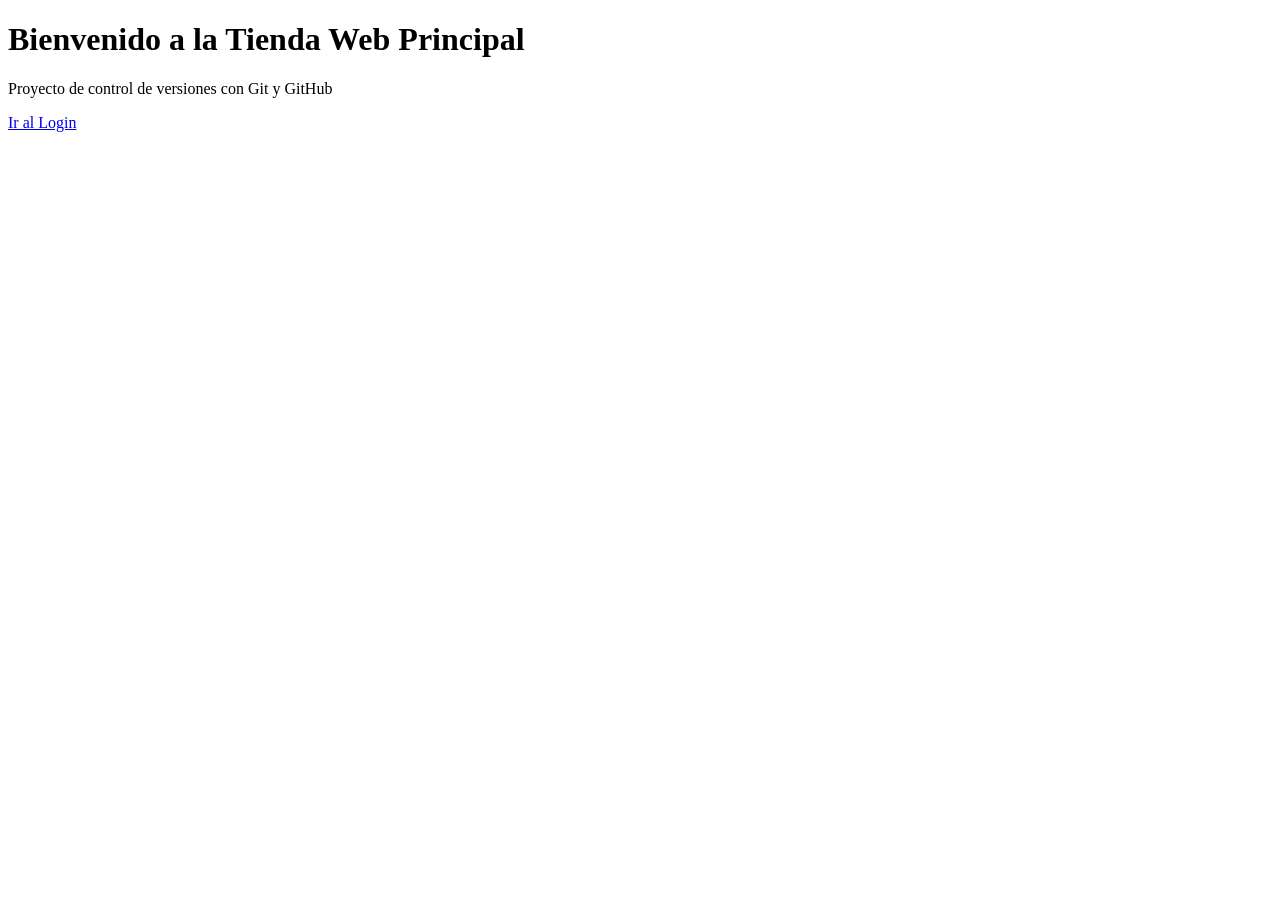
==== index.html @ 2ae9e88b "se actualiza el index.html con principal contenido" ====
<!DOCTYPE html>
<html lang="es">
<head>
    <meta charset="UTF-8">
    <meta name="viewport" content="width=device-width, initial-scale=1.0">
    <title>Mi Tienda Web - UTP</title>
</head>
<body>
    <header>
        <h1>Bienvenido a la Tienda Web Principal</h1>
        <p>Proyecto de control de versiones con Git y GitHub</p>
        <a href="login.html">Ir al Login</a>
    </header>
</body>
</html>
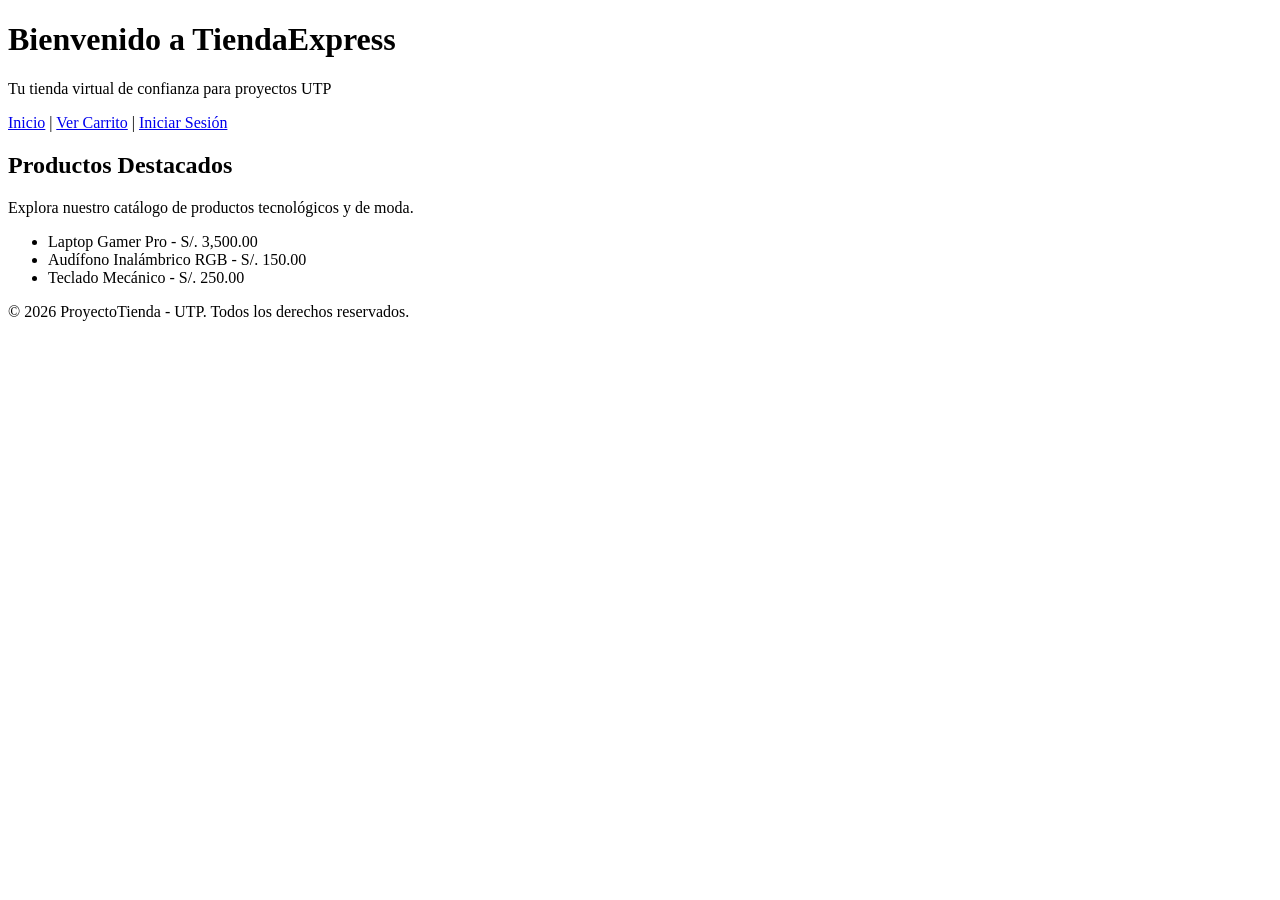
==== commit c6d4caa9: "feat: se actualiza el contenido completo de la tienda (index, carrito y login)" ====
--- a/index.html
+++ b/index.html
@@ -3,13 +3,33 @@
 <head>
     <meta charset="UTF-8">
     <meta name="viewport" content="width=device-width, initial-scale=1.0">
-    <title>Mi Tienda Web - UTP</title>
+    <title>ProyectoTienda - Inicio</title>
 </head>
 <body>
     <header>
-        <h1>Bienvenido a la Tienda Web Principal</h1>
-        <p>Proyecto de control de versiones con Git y GitHub</p>
-        <a href="login.html">Ir al Login</a>
+        <h1>Bienvenido a TiendaExpress</h1>
+        <p>Tu tienda virtual de confianza para proyectos UTP</p>
+        <nav>
+            <a href="index.html">Inicio</a> | 
+            <a href="carrito.html">Ver Carrito</a> | 
+            <a href="login.html">Iniciar Sesión</a>
+        </nav>
     </header>
+
+    <main>
+        <section>
+            <h2>Productos Destacados</h2>
+            <p>Explora nuestro catálogo de productos tecnológicos y de moda.</p>
+            <ul>
+                <li>Laptop Gamer Pro - S/. 3,500.00</li>
+                <li>Audífono Inalámbrico RGB - S/. 150.00</li>
+                <li>Teclado Mecánico - S/. 250.00</li>
+            </ul>
+        </section>
+    </main>
+
+    <footer>
+        <p>&copy; 2026 ProyectoTienda - UTP. Todos los derechos reservados.</p>
+    </footer>
 </body>
 </html>
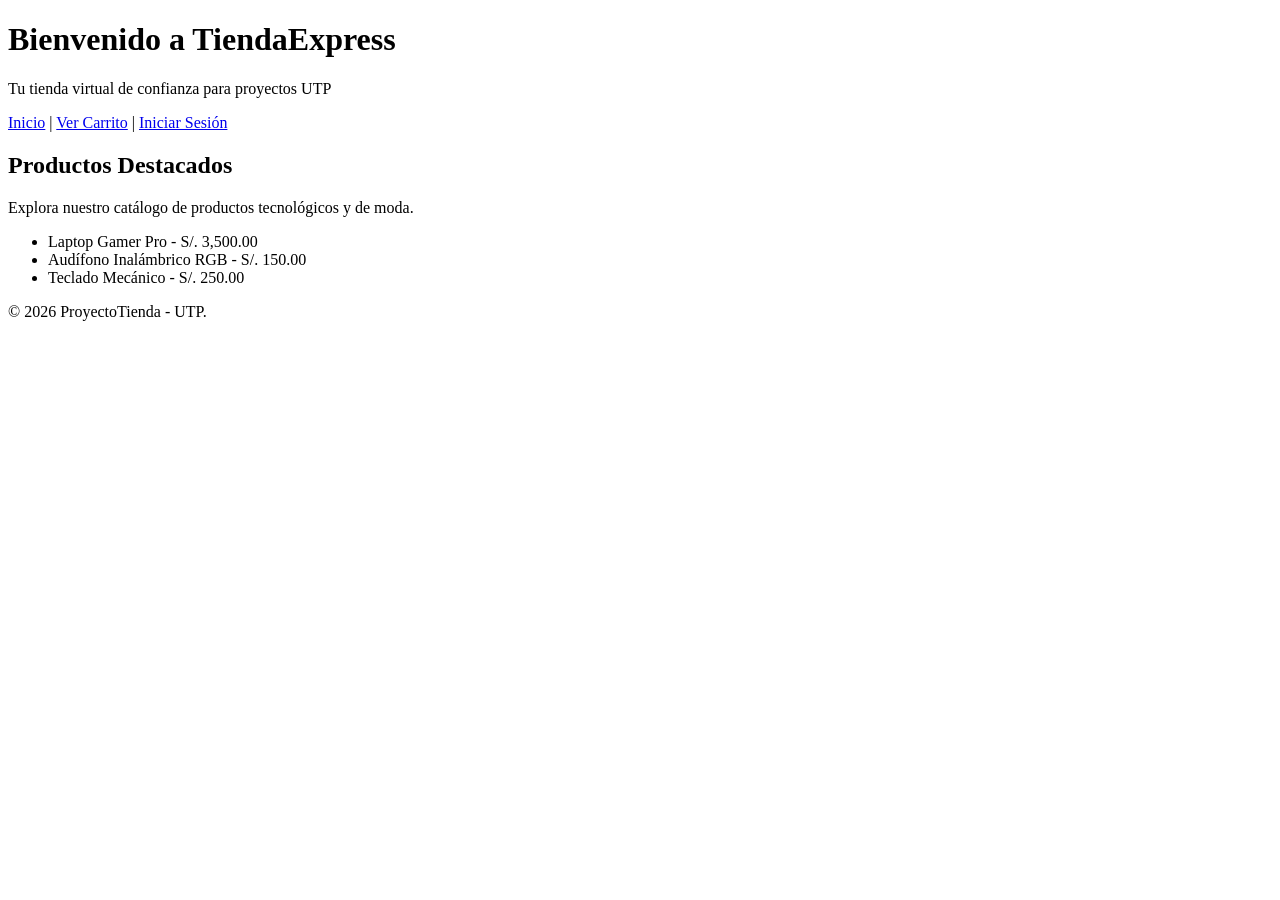
==== commit 3a4d84f7: "fix: se corrige el texto del catalogo en index.html" ====
--- a/index.html
+++ b/index.html
@@ -29,7 +29,7 @@
     </main>
 
     <footer>
-        <p>&copy; 2026 ProyectoTienda - UTP. Todos los derechos reservados.</p>
+        <p>&copy; 2026 ProyectoTienda - UTP.</p>
     </footer>
 </body>
 </html>
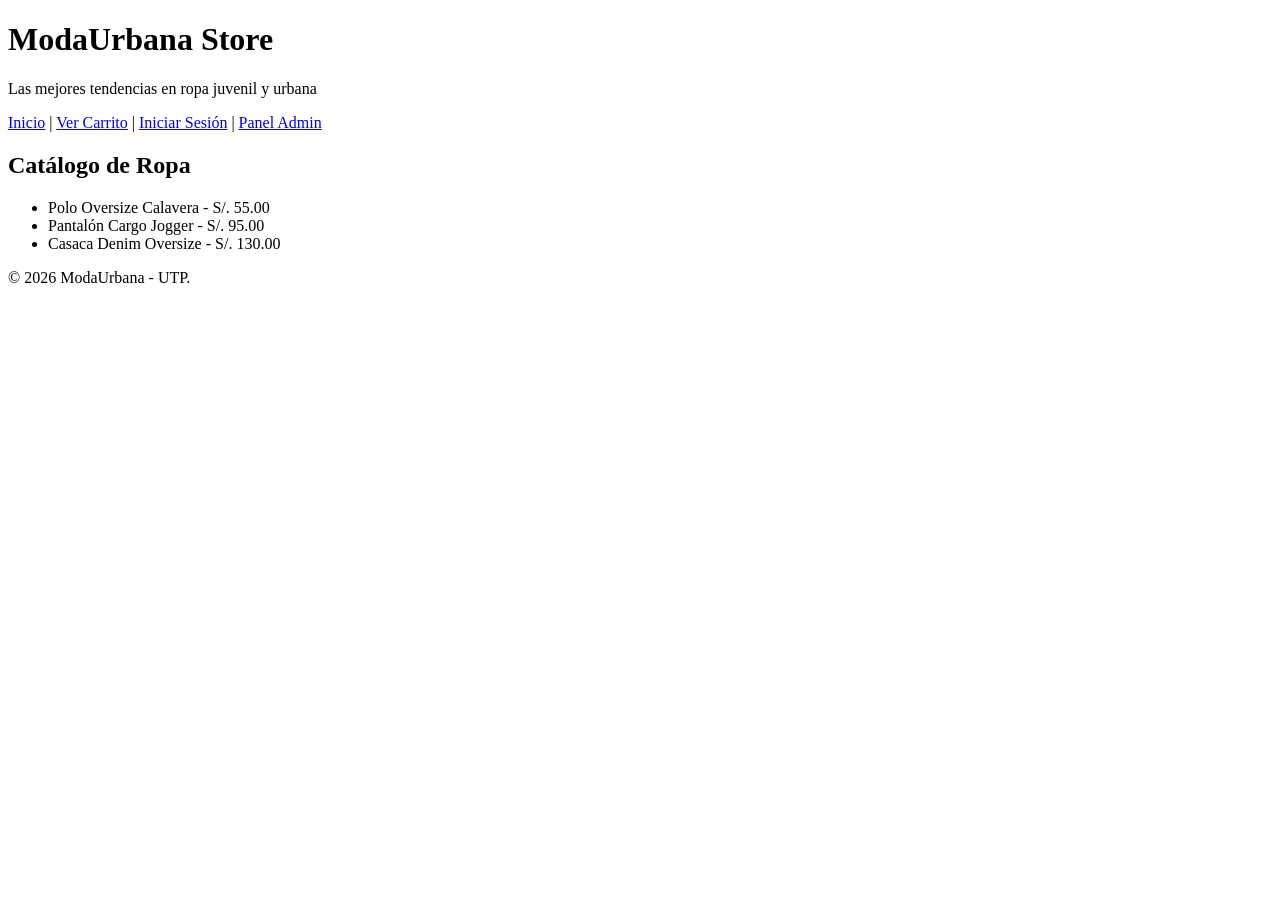
==== commit c7169b46: "fix: ultimos detalles en index.html" ====
--- a/index.html
+++ b/index.html
@@ -3,33 +3,33 @@
 <head>
     <meta charset="UTF-8">
     <meta name="viewport" content="width=device-width, initial-scale=1.0">
-    <title>ProyectoTienda - Inicio</title>
+    <title>ModaUrbana - Tienda de Ropa</title>
 </head>
 <body>
     <header>
-        <h1>Bienvenido a TiendaExpress</h1>
-        <p>Tu tienda virtual de confianza para proyectos UTP</p>
+        <h1>ModaUrbana Store</h1>
+        <p>Las mejores tendencias en ropa juvenil y urbana</p>
         <nav>
             <a href="index.html">Inicio</a> | 
             <a href="carrito.html">Ver Carrito</a> | 
-            <a href="login.html">Iniciar Sesión</a>
+            <a href="login.html">Iniciar Sesión</a> |
+            <a href="dashboard.html">Panel Admin</a>
         </nav>
     </header>
 
     <main>
         <section>
-            <h2>Productos Destacados</h2>
-            <p>Explora nuestro catálogo de productos tecnológicos y de moda.</p>
+            <h2>Catálogo de Ropa</h2>
             <ul>
-                <li>Laptop Gamer Pro - S/. 3,500.00</li>
-                <li>Audífono Inalámbrico RGB - S/. 150.00</li>
-                <li>Teclado Mecánico - S/. 250.00</li>
+                <li>Polo Oversize Calavera - S/. 55.00</li>
+                <li>Pantalón Cargo Jogger - S/. 95.00</li>
+                <li>Casaca Denim Oversize - S/. 130.00</li>
             </ul>
         </section>
     </main>
 
     <footer>
-        <p>&copy; 2026 ProyectoTienda - UTP.</p>
+        <p>&copy; 2026 ModaUrbana - UTP.</p>
     </footer>
 </body>
 </html>
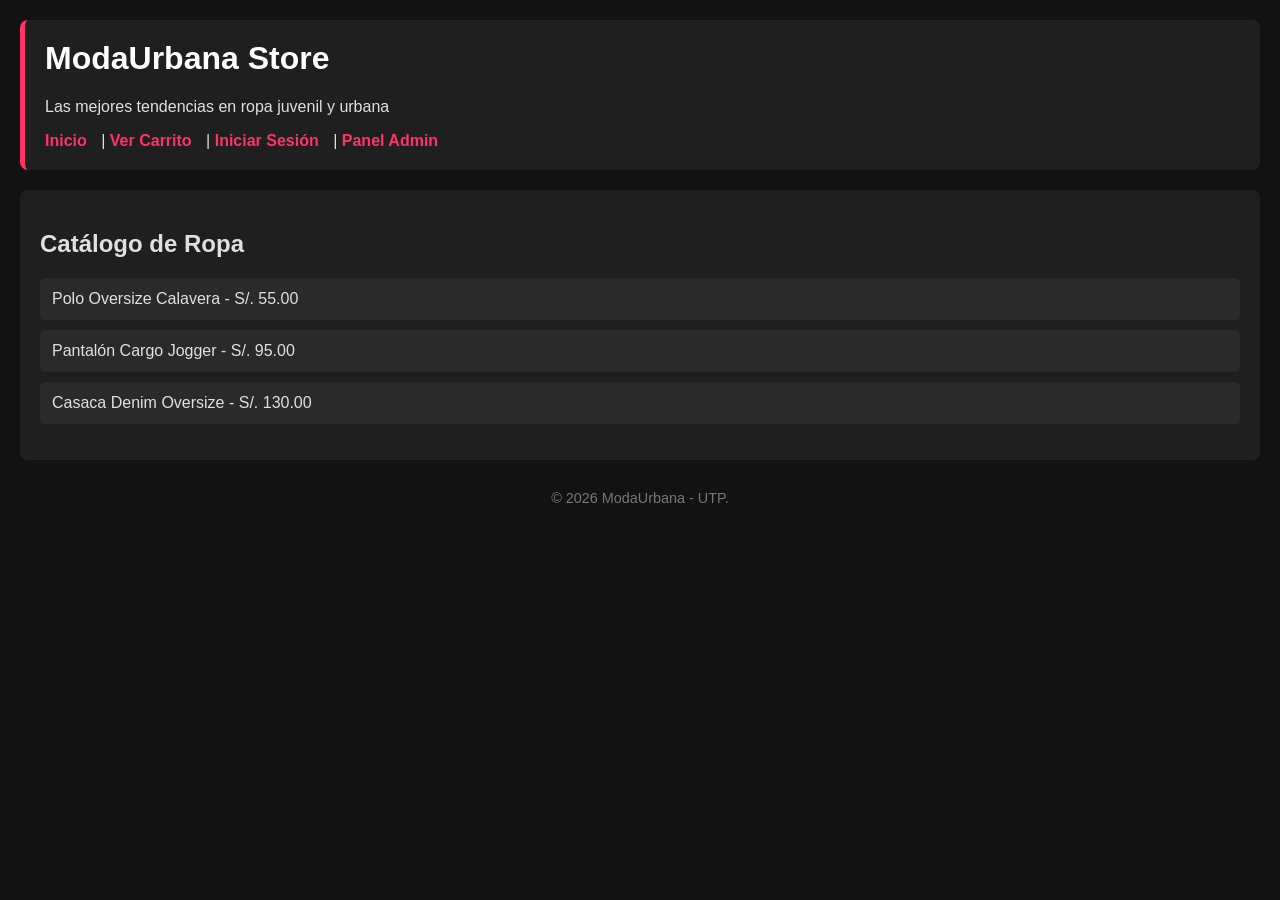
==== commit 1946aeef: "feat: Agregando el estilo para el index.html" ====
--- a/index.html
+++ b/index.html
@@ -1,6 +1,56 @@
 <!DOCTYPE html>
 <html lang="es">
 <head>
+    <style>
+    body {
+        font-family: 'Segoe UI', Tahoma, Geneva, Verdana, sans-serif;
+        background-color: #121212;
+        color: #e0e0e0;
+        margin: 0;
+        padding: 20px;
+    }
+    header {
+        background: #1f1f1f;
+        padding: 20px;
+        border-radius: 8px;
+        border-left: 5px solid #ff3366;
+    }
+    h1 {
+        color: #ffffff;
+        margin-top: 0;
+    }
+    nav a {
+        color: #ff3366;
+        text-decoration: none;
+        margin-right: 10px;
+        font-weight: bold;
+    }
+    nav a:hover {
+        text-decoration: underline;
+    }
+    main {
+        margin-top: 20px;
+        background: #1f1f1f;
+        padding: 20px;
+        border-radius: 8px;
+    }
+    ul {
+        list-style-type: none;
+        padding: 0;
+    }
+    li {
+        background: #2a2a2a;
+        margin-bottom: 10px;
+        padding: 12px;
+        border-radius: 5px;
+    }
+    footer {
+        text-align: center;
+        margin-top: 30px;
+        color: #777;
+        font-size: 0.9em;
+    }
+</style>
     <meta charset="UTF-8">
     <meta name="viewport" content="width=device-width, initial-scale=1.0">
     <title>ModaUrbana - Tienda de Ropa</title>
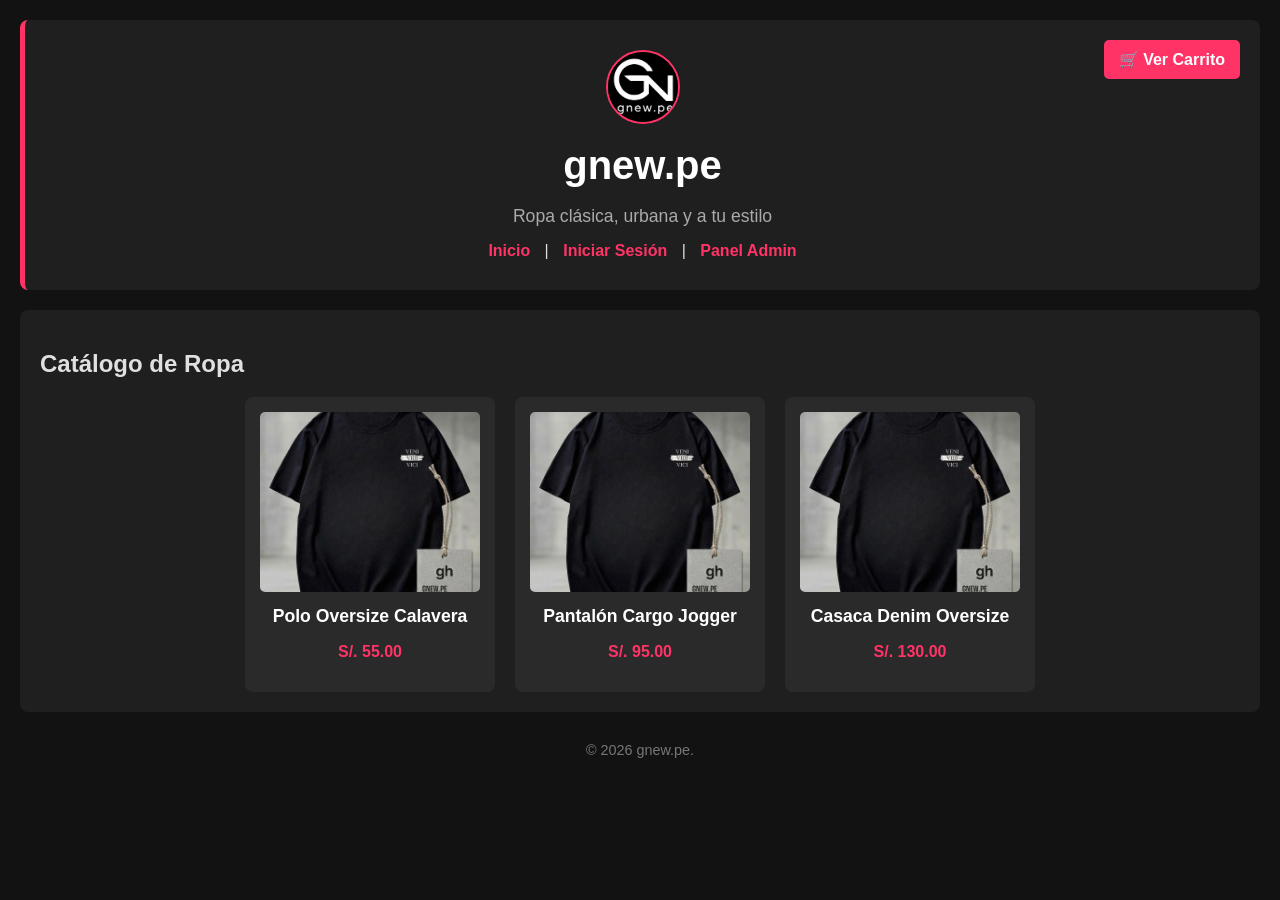
==== commit 52cdcf87: "feat: Agrengando nuevas cosas para el index.html" ====
--- a/index.html
+++ b/index.html
@@ -1,67 +1,24 @@
 <!DOCTYPE html>
 <html lang="es">
 <head>
-    <style>
-    body {
-        font-family: 'Segoe UI', Tahoma, Geneva, Verdana, sans-serif;
-        background-color: #121212;
-        color: #e0e0e0;
-        margin: 0;
-        padding: 20px;
-    }
-    header {
-        background: #1f1f1f;
-        padding: 20px;
-        border-radius: 8px;
-        border-left: 5px solid #ff3366;
-    }
-    h1 {
-        color: #ffffff;
-        margin-top: 0;
-    }
-    nav a {
-        color: #ff3366;
-        text-decoration: none;
-        margin-right: 10px;
-        font-weight: bold;
-    }
-    nav a:hover {
-        text-decoration: underline;
-    }
-    main {
-        margin-top: 20px;
-        background: #1f1f1f;
-        padding: 20px;
-        border-radius: 8px;
-    }
-    ul {
-        list-style-type: none;
-        padding: 0;
-    }
-    li {
-        background: #2a2a2a;
-        margin-bottom: 10px;
-        padding: 12px;
-        border-radius: 5px;
-    }
-    footer {
-        text-align: center;
-        margin-top: 30px;
-        color: #777;
-        font-size: 0.9em;
-    }
-</style>
     <meta charset="UTF-8">
     <meta name="viewport" content="width=device-width, initial-scale=1.0">
-    <title>ModaUrbana - Tienda de Ropa</title>
+    <title>gnew.pe - Tienda de Ropa</title>
+  <link rel="stylesheet" href="style.css">
 </head>
 <body>
-    <header>
-        <h1>ModaUrbana Store</h1>
-        <p>Las mejores tendencias en ropa juvenil y urbana</p>
-        <nav>
+    <header class="header-centrado">
+        <a href="carrito.html" class="carrito-esquina">🛒 Ver Carrito</a>
+
+        <div class="logo-container">
+            <img src="imagenes/logo.jpeg" alt="Logo gnew.pe">
+        </div>
+
+        <h1>gnew.pe</h1>
+        <p class="slogan">Ropa clásica, urbana y a tu estilo</p>
+        
+        <nav class="nav-centrado">
             <a href="index.html">Inicio</a> | 
-            <a href="carrito.html">Ver Carrito</a> | 
             <a href="login.html">Iniciar Sesión</a> |
             <a href="dashboard.html">Panel Admin</a>
         </nav>
@@ -70,16 +27,32 @@
     <main>
         <section>
             <h2>Catálogo de Ropa</h2>
-            <ul>
-                <li>Polo Oversize Calavera - S/. 55.00</li>
-                <li>Pantalón Cargo Jogger - S/. 95.00</li>
-                <li>Casaca Denim Oversize - S/. 130.00</li>
-            </ul>
+            <div class="catalogo-grid">
+                
+                <div class="producto-card">
+                    <img src="imagenes/polo vidi.jpeg" alt="Polo Oversize">
+                    <h3>Polo Oversize Calavera</h3>
+                    <p>S/. 55.00</p>
+                </div>
+
+                <div class="producto-card">
+                    <img src="imagenes/polo vidi.jpeg" alt="Pantalón Cargo">
+                    <h3>Pantalón Cargo Jogger</h3>
+                    <p>S/. 95.00</p>
+                </div>
+
+                <div class="producto-card">
+                    <img src="imagenes/polo vidi.jpeg" alt="Casaca Denim">
+                    <h3>Casaca Denim Oversize</h3>
+                    <p>S/. 130.00</p>
+                </div>
+
+            </div>
         </section>
     </main>
 
     <footer>
-        <p>&copy; 2026 ModaUrbana - UTP.</p>
+        <p>&copy; 2026 gnew.pe.</p>
     </footer>
 </body>
 </html>
--- a/style.css
+++ b/style.css
@@ -0,0 +1,115 @@
+body {
+    font-family: 'Segoe UI', Tahoma, Geneva, Verdana, sans-serif;
+    background-color: #121212;
+    color: #e0e0e0;
+    margin: 0;
+    padding: 20px;
+}
+
+header {
+    background: #1f1f1f;
+    padding: 30px 20px;
+    border-radius: 8px;
+    border-left: 5px solid #ff3366;
+    position: relative;
+}
+
+/* Estilo para centrar todo en el header como pediste */
+.header-centrado {
+    text-align: center;
+}
+
+.logo-container img {
+    height: 70px;
+    width: 70px;
+    object-fit: cover;
+    border-radius: 50%;
+    margin-bottom: 10px;
+    border: 2px solid #ff3366;
+}
+
+.slogan {
+    color: #aaa;
+    font-size: 1.1rem;
+    margin-bottom: 15px;
+}
+
+/* Carrito flotando en la esquina superior derecha */
+.carrito-esquina {
+    position: absolute;
+    top: 20px;
+    right: 20px;
+    background: #ff3366;
+    color: white;
+    padding: 10px 15px;
+    border-radius: 5px;
+    text-decoration: none;
+    font-weight: bold;
+}
+.carrito-esquina:hover {
+    background: #e02e5b;
+}
+
+h1 {
+    color: #ffffff;
+    margin: 5px 0;
+    font-size: 2.5rem;
+}
+
+nav a {
+    color: #ff3366;
+    text-decoration: none;
+    margin: 0 10px;
+    font-weight: bold;
+}
+nav a:hover {
+    text-decoration: underline;
+}
+
+main {
+    margin-top: 20px;
+    background: #1f1f1f;
+    padding: 20px;
+    border-radius: 8px;
+}
+
+/* Tarjetas de productos */
+.catalogo-grid {
+    display: flex;
+    gap: 20px;
+    flex-wrap: wrap;
+    justify-content: center;
+}
+
+.producto-card {
+    background: #2a2a2a;
+    border-radius: 8px;
+    padding: 15px;
+    width: 220px;
+    text-align: center;
+}
+
+.producto-card img {
+    width: 100%;
+    height: 180px;
+    object-fit: cover;
+    border-radius: 5px;
+}
+
+.producto-card h3 {
+    font-size: 1.1rem;
+    margin: 10px 0 5px 0;
+    color: #fff;
+}
+
+.producto-card p {
+    color: #ff3366;
+    font-weight: bold;
+}
+
+footer {
+    text-align: center;
+    margin-top: 30px;
+    color: #777;
+    font-size: 0.9em;
+}
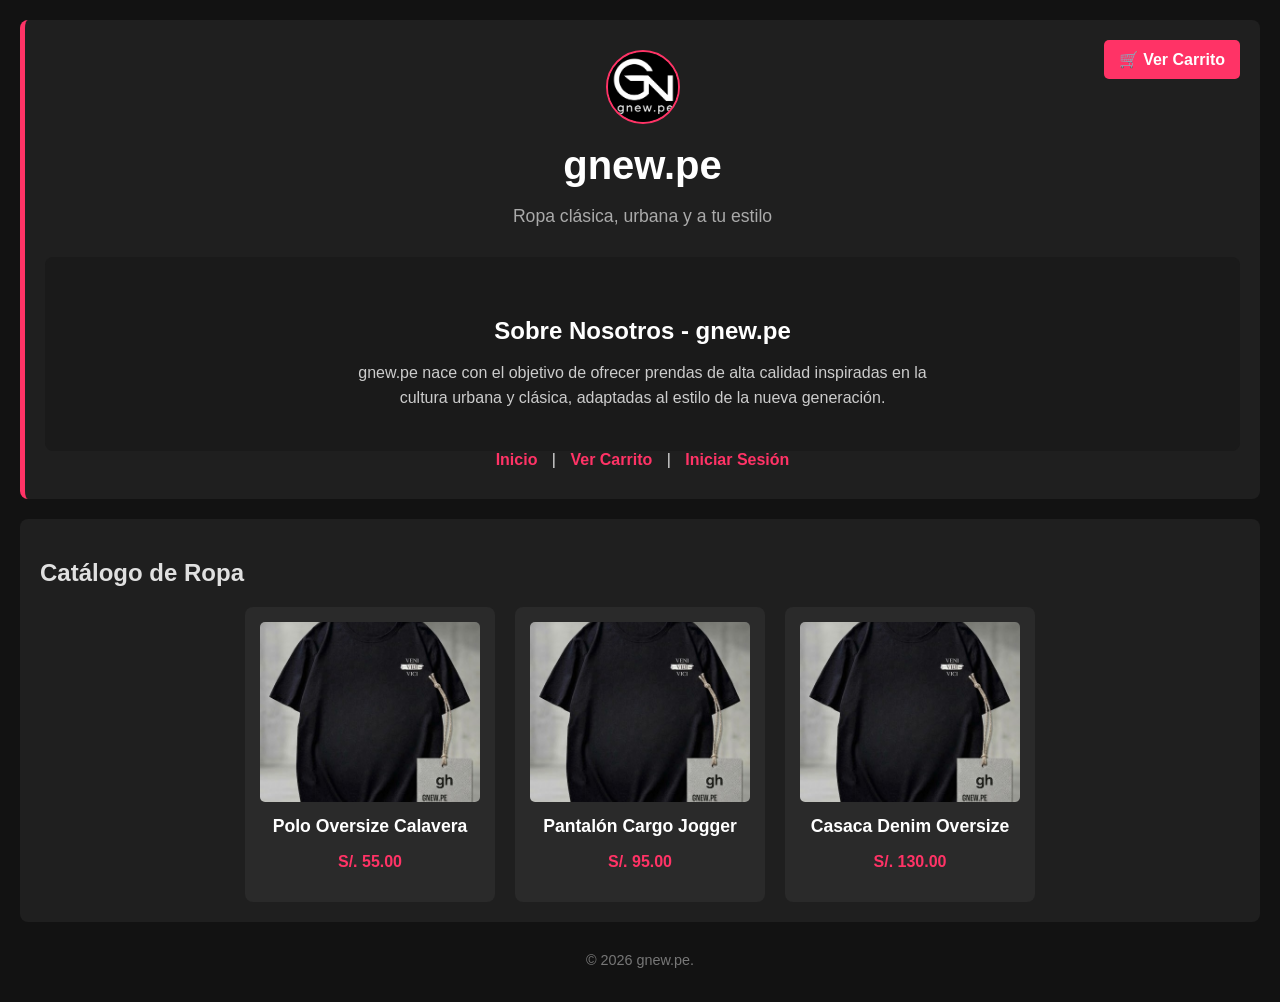
==== commit 2bc31180: "feat: se agrega la seccion sobre nosotros en el index" ====
--- a/index.html
+++ b/index.html
@@ -16,12 +16,18 @@
 
         <h1>gnew.pe</h1>
         <p class="slogan">Ropa clásica, urbana y a tu estilo</p>
-        
-        <nav class="nav-centrado">
-            <a href="index.html">Inicio</a> | 
-            <a href="login.html">Iniciar Sesión</a> |
-            <a href="dashboard.html">Panel Admin</a>
-        </nav>
+           <section class="seccion-nosotros">
+    <h2>Sobre Nosotros - gnew.pe</h2>
+    <p>
+        gnew.pe nace con el objetivo de ofrecer prendas de alta calidad inspiradas en la cultura urbana y clásica, adaptadas al estilo de la nueva generación.
+    </p>
+</section>
+
+        <nav>
+    <a href="index.html">Inicio</a> | 
+    <a href="carrito.html">Ver Carrito</a> |
+    <a href="login.html">Iniciar Sesión</a>
+</nav>
     </header>
 
     <main>
@@ -49,6 +55,7 @@
 
             </div>
         </section>
+     
     </main>
 
     <footer>
--- a/style.css
+++ b/style.css
@@ -14,7 +14,6 @@
     position: relative;
 }
 
-/* Estilo para centrar todo en el header como pediste */
 .header-centrado {
     text-align: center;
 }
@@ -34,7 +33,6 @@
     margin-bottom: 15px;
 }
 
-/* Carrito flotando en la esquina superior derecha */
 .carrito-esquina {
     position: absolute;
     top: 20px;
@@ -112,4 +110,29 @@
     margin-top: 30px;
     color: #777;
     font-size: 0.9em;
+}
+.main-nosotros {
+    padding: 20px;
+    background: #1f1f1f;
+    border-radius: 8px;
+    margin-top: 20px;
+}
+.seccion-nosotros {
+    padding: 40px 20px;
+    background: #1a1a1a;
+    margin-top: 30px;
+    text-align: center;
+    border-radius: 8px;
+}
+
+.seccion-nosotros h2 {
+    color: #fff;
+    margin-bottom: 15px;
+}
+
+.seccion-nosotros p {
+    color: #ccc;
+    max-width: 600px;
+    margin: 0 auto;
+    line-height: 1.6;
 }
